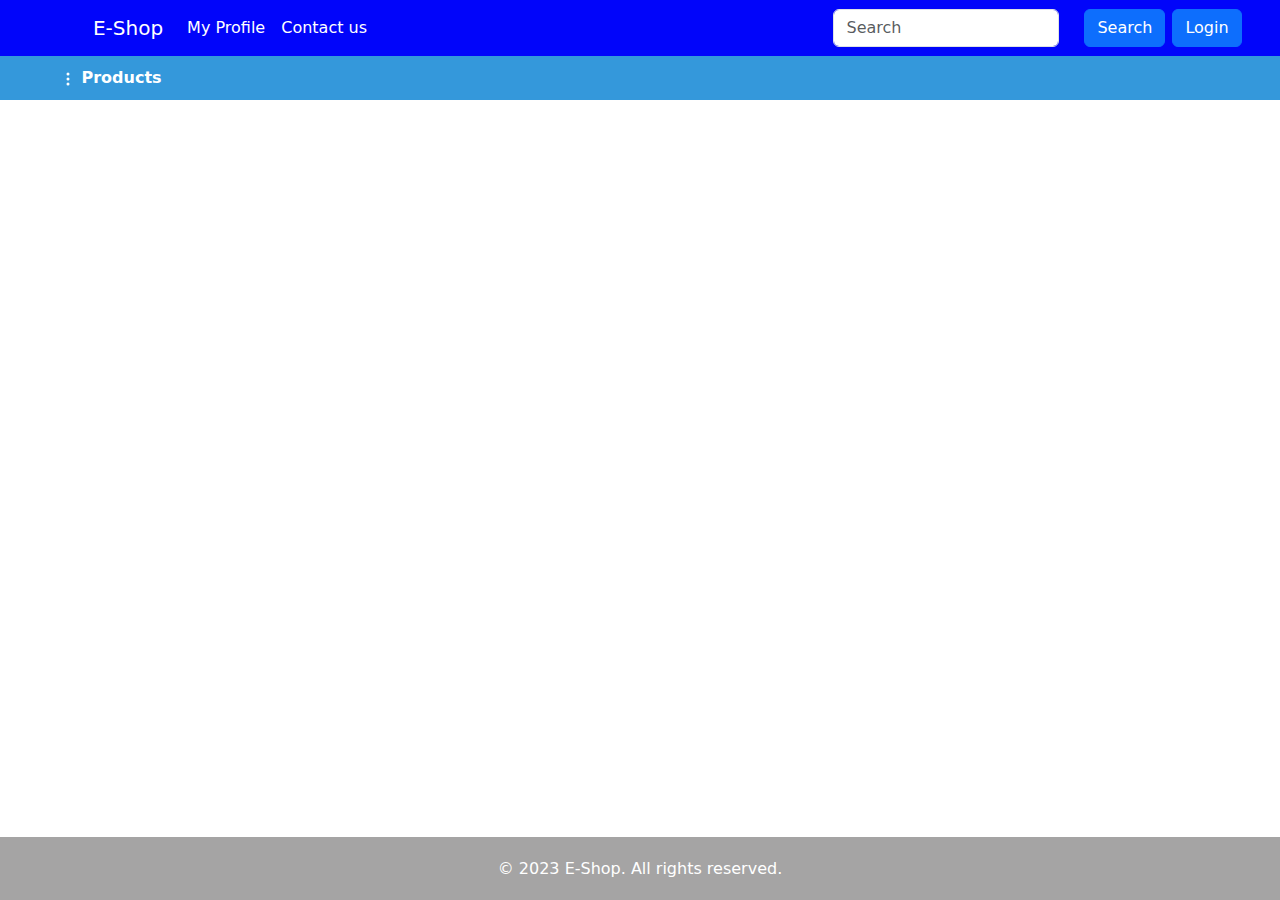
==== contact-us.html @ 92c00062 "fixng search button" ====
<!-- about.html -->
<!DOCTYPE html>
<html lang="en">

<head>
    <title>E-Shop</title>
    <link rel="icon" type="image/x-icon" href="/images/favicon.jpg">
    <link href="https://cdn.jsdelivr.net/npm/bootstrap@5.3.2/dist/css/bootstrap.min.css" rel="stylesheet">
    <script src="https://cdn.jsdelivr.net/npm/bootstrap@5.3.2/dist/js/bootstrap.bundle.min.js"></script>
    <link rel="stylesheet" href="path/to/bootstrap.min.css">
    <link rel="stylesheet" href="styles.css">
</head>

<body>
    <div style="background-color: rgb(216, 216, 216);">
        <div>
            <nav class="navbar navbar-expand-lg navbar-light" id="navigation">
                <div class="container-fluid">
                    <a class="navbar-brand" href="index.html" style="margin-left: 10%; color: white;">E-Shop</a>
                    <div class="collapse navbar-collapse" id="navbarNav">
                        <ul class="navbar-nav">
                            <li class="nav-item">
                                <a class="nav-link" href="my-profile.html" style="color: white;">My Profile</a>
                            </li>
                            <li class="nav-item">
                                <a class="nav-link" href="contact-us.html" style="color: white;">Contact us</a>
                            </li>
                        </ul>
                    </div>
                </div>
                <form class="d-flex">
                    <input class="form-control me-2" type="text" placeholder="Search" id="searchInput">
                    <button class="btn btn-primary" type="button" id="searchButton">Search</button>
                </form>
                <button type="button" class="btn btn-primary" data-bs-toggle="modal" data-bs-target="#myModal"
                    id="login">
                    Login

                </button>


                <!-- Login Modal -->
                <div class="modal" id="myModal">
                    <div class="modal-dialog">
                        <div class="modal-content">
                            <div class="container mt-3">
                                <form action="/action_page.php">
                                    <div class="mb-3 mt-3">
                                        <label for="email">Email:</label>
                                        <input type="email" class="form-control" id="email" placeholder="Enter email"
                                            name="email">
                                    </div>
                                    <div class="mb-3">
                                        <label for="pwd">Passwosssrd:</label>
                                        <input type="password" class="form-control" id="pwd"
                                            placeholder="Enter password" name="pswd">
                                    </div>
                                    <div class="form-check mb-3">
                                        <label class="form-check-label">
                                            <input class="form-check-input" type="checkbox" name="remember"> Remember me
                                        </label>
                                    </div>
                                    <button type="submit" class="btn btn-primary" id="submit">Submit</button>

                                </form>
                            </div>

                        </div>
                    </div>
                </div>
            </nav>
        </div>
        <div id="products-container" onmouseover="showCategories()" onmouseout="hideCategories()">
            <svg xmlns="http://www.w3.org/2000/svg" style=" margin-left: 4%" width="16" height="16" fill="currentColor"
                class="bi bi-three-dots-vertical" viewBox="0 0 16 16">
                <path
                    d="M9.5 13a1.5 1.5 0 1 1-3 0 1.5 1.5 0 0 1 3 0m0-5a1.5 1.5 0 1 1-3 0 1.5 1.5 0 0 1 3 0m0-5a1.5 1.5 0 1 1-3 0 1.5 1.5 0 0 1 3 0" />
            </svg> <b>Products</b>
            <!-- Dropdown content -->
            <div id="categories-dropdown">
                <a href="pc-laptops.html" class="category"><svg xmlns="http://www.w3.org/2000/svg"
                        style=" margin-right: 5%;" width="16" height="16" fill="currentColor" class="bi bi-pc-display"
                        viewBox="0 0 16 16">
                        <path
                            d="M8 1a1 1 0 0 1 1-1h6a1 1 0 0 1 1 1v14a1 1 0 0 1-1 1H9a1 1 0 0 1-1-1zm1 13.5a.5.5 0 1 0 1 0 .5.5 0 0 0-1 0m2 0a.5.5 0 1 0 1 0 .5.5 0 0 0-1 0M9.5 1a.5.5 0 0 0 0 1h5a.5.5 0 0 0 0-1zM9 3.5a.5.5 0 0 0 .5.5h5a.5.5 0 0 0 0-1h-5a.5.5 0 0 0-.5.5M1.5 2A1.5 1.5 0 0 0 0 3.5v7A1.5 1.5 0 0 0 1.5 12H6v2h-.5a.5.5 0 0 0 0 1H7v-4H1.5a.5.5 0 0 1-.5-.5v-7a.5.5 0 0 1 .5-.5H7V2z" />
                    </svg>Pc & Laptops</a>
                <a href="gaming.html" class="category"><svg xmlns="http://www.w3.org/2000/svg"
                        style=" margin-right: 5%;" width="16" height="16" fill="currentColor" class="bi bi-controller"
                        viewBox="0 0 16 16">
                        <path
                            d="M11.5 6.027a.5.5 0 1 1-1 0 .5.5 0 0 1 1 0m-1.5 1.5a.5.5 0 1 0 0-1 .5.5 0 0 0 0 1m2.5-.5a.5.5 0 1 1-1 0 .5.5 0 0 1 1 0m-1.5 1.5a.5.5 0 1 0 0-1 .5.5 0 0 0 0 1m-6.5-3h1v1h1v1h-1v1h-1v-1h-1v-1h1v-1" />
                        <path
                            d="M3.051 3.26a.5.5 0 0 1 .354-.613l1.932-.518a.5.5 0 0 1 .62.39c.655-.079 1.35-.117 2.043-.117.72 0 1.443.041 2.12.126a.5.5 0 0 1 .622-.399l1.932.518a.5.5 0 0 1 .306.729c.14.09.266.19.373.297.408.408.78 1.05 1.095 1.772.32.733.599 1.591.805 2.466.206.875.34 1.78.364 2.606.024.816-.059 1.602-.328 2.21a1.42 1.42 0 0 1-1.445.83c-.636-.067-1.115-.394-1.513-.773-.245-.232-.496-.526-.739-.808-.126-.148-.25-.292-.368-.423-.728-.804-1.597-1.527-3.224-1.527-1.627 0-2.496.723-3.224 1.527-.119.131-.242.275-.368.423-.243.282-.494.575-.739.808-.398.38-.877.706-1.513.773a1.42 1.42 0 0 1-1.445-.83c-.27-.608-.352-1.395-.329-2.21.024-.826.16-1.73.365-2.606.206-.875.486-1.733.805-2.466.315-.722.687-1.364 1.094-1.772a2.34 2.34 0 0 1 .433-.335.504.504 0 0 1-.028-.079zm2.036.412c-.877.185-1.469.443-1.733.708-.276.276-.587.783-.885 1.465a13.748 13.748 0 0 0-.748 2.295 12.351 12.351 0 0 0-.339 2.406c-.022.755.062 1.368.243 1.776a.42.42 0 0 0 .426.24c.327-.034.61-.199.929-.502.212-.202.4-.423.615-.674.133-.156.276-.323.44-.504C4.861 9.969 5.978 9.027 8 9.027s3.139.942 3.965 1.855c.164.181.307.348.44.504.214.251.403.472.615.674.318.303.601.468.929.503a.42.42 0 0 0 .426-.241c.18-.408.265-1.02.243-1.776a12.354 12.354 0 0 0-.339-2.406 13.753 13.753 0 0 0-.748-2.295c-.298-.682-.61-1.19-.885-1.465-.264-.265-.856-.523-1.733-.708-.85-.179-1.877-.27-2.913-.27-1.036 0-2.063.091-2.913.27z" />
                    </svg> Gaming</a>
                <a href="mobile-tablets.html" class="category"><svg xmlns="http://www.w3.org/2000/svg"
                        style=" margin-right: 5%;" width="16" height="16" fill="currentColor" class="bi bi-tablet"
                        viewBox="0 0 16 16">
                        <path
                            d="M12 1a1 1 0 0 1 1 1v12a1 1 0 0 1-1 1H4a1 1 0 0 1-1-1V2a1 1 0 0 1 1-1zM4 0a2 2 0 0 0-2 2v12a2 2 0 0 0 2 2h8a2 2 0 0 0 2-2V2a2 2 0 0 0-2-2z" />
                        <path d="M8 14a1 1 0 1 0 0-2 1 1 0 0 0 0 2" />
                    </svg>Mobile & Tablets</a>
                <a href="image-sound.html" class="category"><svg xmlns="http://www.w3.org/2000/svg"
                        style=" margin-right: 5%;" width="16" height="16" fill="currentColor" class="bi bi-tv"
                        viewBox="0 0 16 16">
                        <path
                            d="M2.5 13.5A.5.5 0 0 1 3 13h10a.5.5 0 0 1 0 1H3a.5.5 0 0 1-.5-.5M13.991 3l.024.001a1.46 1.46 0 0 1 .538.143.757.757 0 0 1 .302.254c.067.1.145.277.145.602v5.991l-.001.024a1.464 1.464 0 0 1-.143.538.758.758 0 0 1-.254.302c-.1.067-.277.145-.602.145H2.009l-.024-.001a1.464 1.464 0 0 1-.538-.143.758.758 0 0 1-.302-.254C1.078 10.502 1 10.325 1 10V4.009l.001-.024a1.46 1.46 0 0 1 .143-.538.758.758 0 0 1 .254-.302C1.498 3.078 1.675 3 2 3zM14 2H2C0 2 0 4 0 4v6c0 2 2 2 2 2h12c2 0 2-2 2-2V4c0-2-2-2-2-2" />
                    </svg>Image & Sound</a>
                <a href="hardware.html" class="category"><svg xmlns="http://www.w3.org/2000/svg"
                        style=" margin-right: 5%;" width="16" height="16" fill="currentColor" class="bi bi-gpu-card"
                        viewBox="0 0 16 16">
                        <path
                            d="M4 8a1.5 1.5 0 1 1 3 0 1.5 1.5 0 0 1-3 0m7.5-1.5a1.5 1.5 0 1 0 0 3 1.5 1.5 0 0 0 0-3" />
                        <path
                            d="M0 1.5A.5.5 0 0 1 .5 1h1a.5.5 0 0 1 .5.5V4h13.5a.5.5 0 0 1 .5.5v7a.5.5 0 0 1-.5.5H2v2.5a.5.5 0 0 1-1 0V2H.5a.5.5 0 0 1-.5-.5m5.5 4a2.5 2.5 0 1 0 0 5 2.5 2.5 0 0 0 0-5M9 8a2.5 2.5 0 1 0 5 0 2.5 2.5 0 0 0-5 0" />
                        <path
                            d="M3 12.5h3.5v1a.5.5 0 0 1-.5.5H3.5a.5.5 0 0 1-.5-.5zm4 1v-1h4v1a.5.5 0 0 1-.5.5h-3a.5.5 0 0 1-.5-.5" />
                    </svg>Hardware</a>
                <a href="printers.html" class="category"> <svg xmlns="http://www.w3.org/2000/svg"
                        style=" margin-right: 5%;" width="16" height="16" fill="currentColor" class="bi bi-printer"
                        viewBox="0 0 16 16">
                        <path d="M2.5 8a.5.5 0 1 0 0-1 .5.5 0 0 0 0 1" />
                        <path
                            d="M5 1a2 2 0 0 0-2 2v2H2a2 2 0 0 0-2 2v3a2 2 0 0 0 2 2h1v1a2 2 0 0 0 2 2h6a2 2 0 0 0 2-2v-1h1a2 2 0 0 0 2-2V7a2 2 0 0 0-2-2h-1V3a2 2 0 0 0-2-2zM4 3a1 1 0 0 1 1-1h6a1 1 0 0 1 1 1v2H4zm1 5a2 2 0 0 0-2 2v1H2a1 1 0 0 1-1-1V7a1 1 0 0 1 1-1h12a1 1 0 0 1 1 1v3a1 1 0 0 1-1 1h-1v-1a2 2 0 0 0-2-2zm7 2v3a1 1 0 0 1-1 1H5a1 1 0 0 1-1-1v-3a1 1 0 0 1 1-1h6a1 1 0 0 1 1 1" />
                    </svg>Printers</a>

                <!-- Add more categories as needed -->
            </div>
        </div>
        <script>
            // JavaScript to show/hide the dropdown on hover
            function showCategories() {
                document.getElementById("categories-dropdown").style.display = "block";
            }

            function hideCategories() {
                document.getElementById("categories-dropdown").style.display = "none";
            }
        </script>

    </div>
    <div id="footer" style="margin-top:5%;">
        <!-- footer content  -->
        <p>&copy; 2023 E-Shop. All rights reserved.</p>
    </div>
</body>

</html>
---- styles.css ----
#navigation {
  background-color: rgb(1, 5, 250);
  background-image: url(images/bi.jpg);
  background-repeat: no-repeat;
  background-position: left;
  background-size: 6%;
  height: 100%;
}

#searchButton {
  margin-right: 5%;
  margin-left: 5%;
}

#login {
  margin-right: 3%;
}

#submit {
  margin-bottom: 5%;
}

#searchInput {
  width: 250px;
}

/* .carousel1{
    position: relative;
} */

#products-container {
  background-color: #3498db;
  color: #fff;
  padding: 10px;
  cursor: pointer;
}

/* Style for the dropdown */
#categories-dropdown {
  display: none;
  position: absolute;
  background-color: #2980b9;
  min-width: 160px;
  box-shadow: 0px 8px 16px 0px rgba(0, 0, 0, 0.2);
  z-index: 1;
  margin-left: 4% ;
}

/* Style for the categories inside the dropdown */
.category {
  padding: 12px 16px;
  display: block;
  color: #fff;
  text-decoration: none;
  
}

/* Change color on hover for categories */
.category:hover {
  background-color: #3498db;
}

#footer {
  background-color: #a5a4a4;
  color: #fff;
  padding: 20px;
  text-align: center;
  position: fixed;
  bottom: 0;
  width: 100%;
  height: 7%;
}
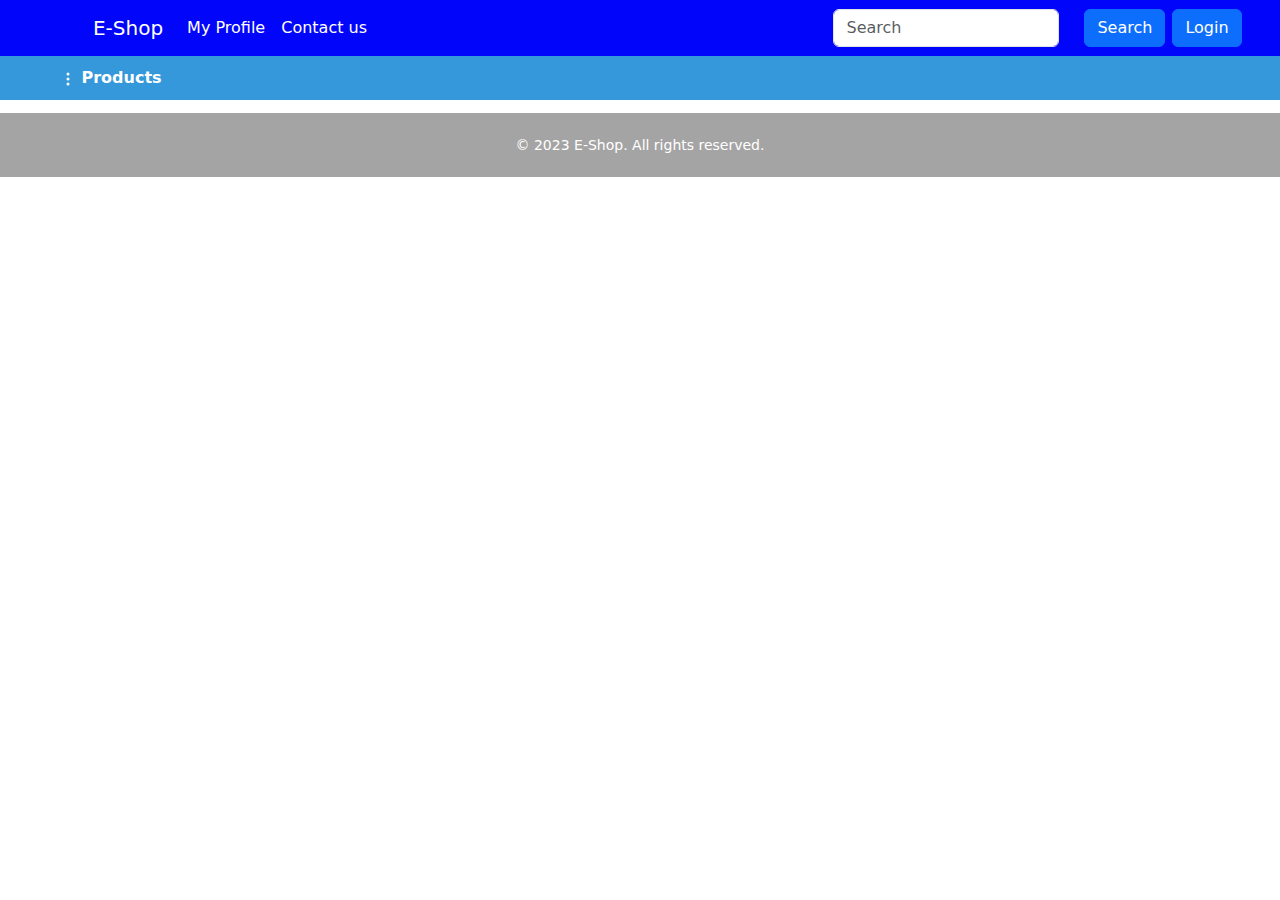
==== commit 345eaebd: "fix : footer position ." ====
--- a/contact-us.html
+++ b/contact-us.html
@@ -138,10 +138,11 @@
         </script>
 
     </div>
-    <div id="footer" style="margin-top:5%;">
-        <!-- footer content  -->
-        <p>&copy; 2023 E-Shop. All rights reserved.</p>
-    </div>
+    <footer>
+        <small>
+            &copy; 2023 E-Shop. All rights reserved.
+        </small>
+    </footer>
 </body>
 
 </html>--- a/styles.css
+++ b/styles.css
@@ -60,13 +60,12 @@
   background-color: #3498db;
 }
 
-#footer {
+footer { 
   background-color: #a5a4a4;
   color: #fff;
   padding: 20px;
   text-align: center;
-  position: fixed;
-  bottom: 0;
-  width: 100%;
-  height: 7%;
+  height : 7%;
+  margin-top : 1%;
+  width : 100%;
 }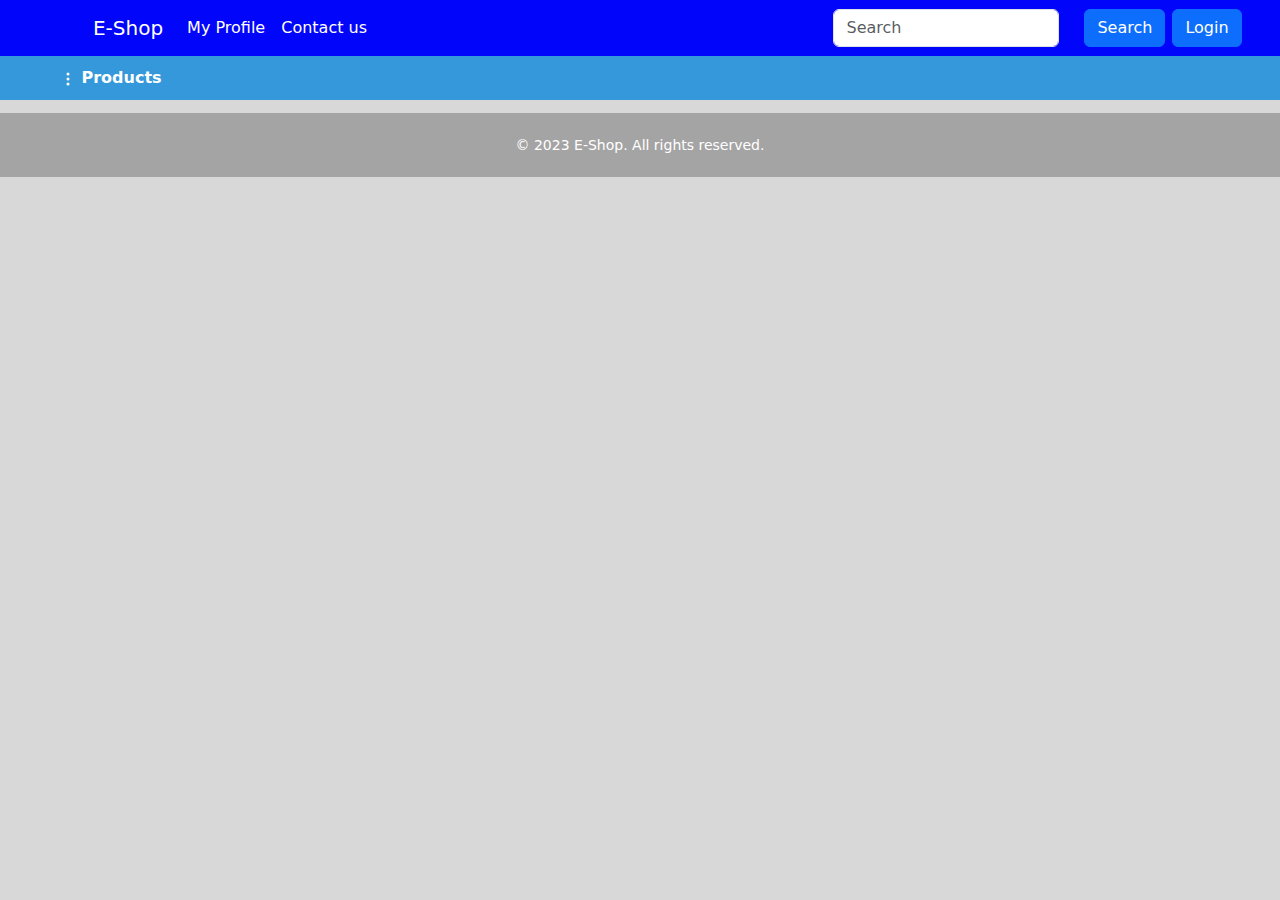
==== commit b4ea8ca3: "setting background color" ====
--- a/contact-us.html
+++ b/contact-us.html
@@ -11,7 +11,7 @@
     <link rel="stylesheet" href="styles.css">
 </head>
 
-<body>
+<body style = "background-color: rgb(216, 216, 216);">
     <div style="background-color: rgb(216, 216, 216);">
         <div>
             <nav class="navbar navbar-expand-lg navbar-light" id="navigation">
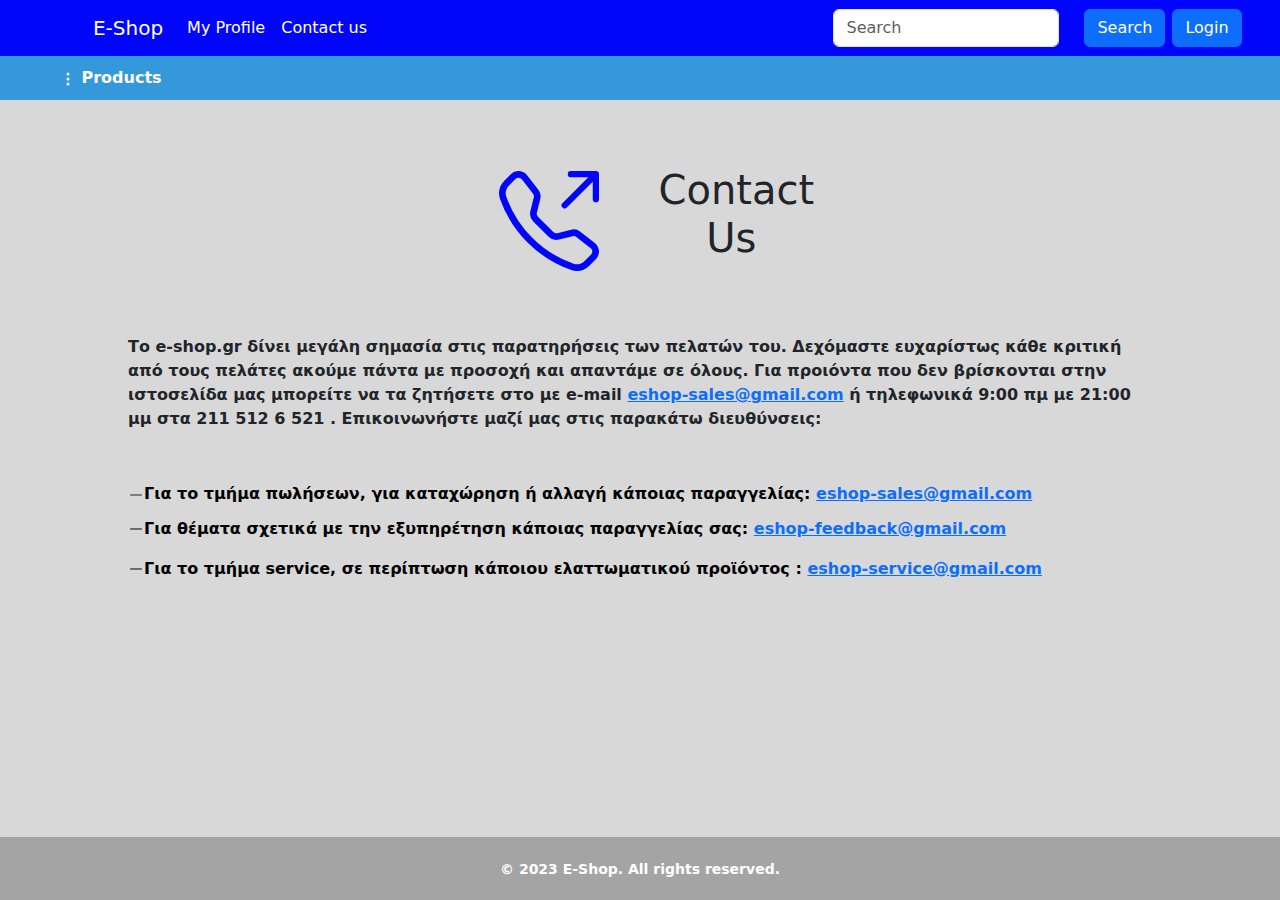
==== commit 98bed150: "holla" ====
--- a/contact-us.html
+++ b/contact-us.html
@@ -11,7 +11,7 @@
     <link rel="stylesheet" href="styles.css">
 </head>
 
-<body style = "background-color: rgb(216, 216, 216);">
+<body style="background-color: rgb(216, 216, 216);">
     <div style="background-color: rgb(216, 216, 216);">
         <div>
             <nav class="navbar navbar-expand-lg navbar-light" id="navigation">
@@ -136,9 +136,75 @@
                 document.getElementById("categories-dropdown").style.display = "none";
             }
         </script>
-
+        <div class="yo">
+            <div class="ho">
+                <svg xmlns="http://www.w3.org/2000/svg" width="100" height="100" fill="currentColor"
+                    class="bi bi-telephone-outbound" viewBox="0 0 16 16"
+                    style="color: rgb(1, 5, 250); margin-top : 5%;">
+                    <path
+                        d="M3.654 1.328a.678.678 0 0 0-1.015-.063L1.605 2.3c-.483.484-.661 1.169-.45 1.77a17.6 17.6 0 0 0 4.168 6.608 17.6 17.6 0 0 0 6.608 4.168c.601.211 1.286.033 1.77-.45l1.034-1.034a.678.678 0 0 0-.063-1.015l-2.307-1.794a.68.68 0 0 0-.58-.122l-2.19.547a1.75 1.75 0 0 1-1.657-.459L5.482 8.062a1.75 1.75 0 0 1-.46-1.657l.548-2.19a.68.68 0 0 0-.122-.58zM1.884.511a1.745 1.745 0 0 1 2.612.163L6.29 2.98c.329.423.445.974.315 1.494l-.547 2.19a.68.68 0 0 0 .178.643l2.457 2.457a.68.68 0 0 0 .644.178l2.189-.547a1.75 1.75 0 0 1 1.494.315l2.306 1.794c.829.645.905 1.87.163 2.611l-1.034 1.034c-.74.74-1.846 1.065-2.877.702a18.6 18.6 0 0 1-7.01-4.42 18.6 18.6 0 0 1-4.42-7.009c-.362-1.03-.037-2.137.703-2.877zM11 .5a.5.5 0 0 1 .5-.5h4a.5.5 0 0 1 .5.5v4a.5.5 0 0 1-1 0V1.707l-4.146 4.147a.5.5 0 0 1-.708-.708L14.293 1H11.5a.5.5 0 0 1-.5-.5" />
+                </svg>
+            </div>
+            <div class="ho">
+                <h1 style="">Contact Us</h1>
+            </div>
+        </div>
+        <div style="margin-left: 10%; margin-right: 10%;">
+            <b>
+                Το e-shop.gr δίνει μεγάλη σημασία στις παρατηρήσεις των πελατών του. Δεχόμαστε ευχαρίστως κάθε κριτική
+                από
+                τους πελάτες ακούμε πάντα με προσοχή και απαντάμε σε όλους.
+
+                Για προιόντα που δεν βρίσκονται στην ιστοσελίδα μας μπορείτε να τα ζητήσετε στο με e-mail
+                <a href="mailto: eshop-sales@gmail.com">eshop-sales@gmail.com</a> ή
+                τηλεφωνικά 9:00 πμ με 21:00 μμ στα 211 512 6 521 .
+            </b>
+            <b>
+                Επικοινωνήστε μαζί μας στις παρακάτω διευθύνσεις:
+            </b>
+            <div style=" display: flex; margin-top:5%;">
+                <div>
+                    <svg xmlns="http://www.w3.org/2000/svg" width="16" height="16" fill="currentColor"
+                        class="bi bi-dash-lg" viewBox="0 0 16 16">
+                        <path fill-rule="evenodd" d="M2 8a.5.5 0 0 1 .5-.5h11a.5.5 0 0 1 0 1h-11A.5.5 0 0 1 2 8" />
+                    </svg>
+                </div>
+                <div>
+                    <b style="color: #000;">Για το τμήμα πωλήσεων, για καταχώρηση ή αλλαγή κάποιας παραγγελίας: <a
+                            href="mailto: eshop-sales@gmail.com">eshop-sales@gmail.com</a>
+                        </hp>
+                </div>
+            </div>
+            <div style=" display: flex; margin-top:1%;">
+                <div>
+                    <svg xmlns="http://www.w3.org/2000/svg" width="16" height="16" fill="currentColor"
+                        class="bi bi-dash-lg" viewBox="0 0 16 16">
+                        <path fill-rule="evenodd" d="M2 8a.5.5 0 0 1 .5-.5h11a.5.5 0 0 1 0 1h-11A.5.5 0 0 1 2 8" />
+                    </svg>
+                </div>
+                <div>
+                    <p style="color: #000;">Για θέματα σχετικά με την εξυπηρέτηση κάποιας παραγγελίας σας:
+                        <a href="mailto: eshop-feedback@gmail.com">eshop-feedback@gmail.com</a>
+                        </hp>
+                </div>
+            </div>
+            <div style=" display: flex; margin-top:0%;">
+                <div>
+                    <svg xmlns="http://www.w3.org/2000/svg" width="16" height="16" fill="currentColor"
+                        class="bi bi-dash-lg" viewBox="0 0 16 16">
+                        <path fill-rule="evenodd" d="M2 8a.5.5 0 0 1 .5-.5h11a.5.5 0 0 1 0 1h-11A.5.5 0 0 1 2 8" />
+                    </svg>
+                </div>
+                <div>
+                    <p style="color: #000;">Για το τμήμα service, σε περίπτωση κάποιου ελαττωματικού προϊόντος : <a
+                            href="mailto: eshop-service@gmail.com">eshop-service@gmail.com</a>
+                        </hp>
+                </div>
+            </div>
+
+        </div>
     </div>
-    <footer>
+    <footer style="position: fixed; bottom: 0;">
         <small>
             &copy; 2023 E-Shop. All rights reserved.
         </small>
--- a/styles.css
+++ b/styles.css
@@ -68,4 +68,16 @@
   height : 7%;
   margin-top : 1%;
   width : 100%;
+}
+
+.yo{
+  margin: 1rem;
+  padding: 2rem 2rem;
+  text-align: center;
+}
+.ho {
+  display: inline-block;
+  padding: 1rem 1rem;
+  vertical-align: middle;
+  width: 15%;
 }